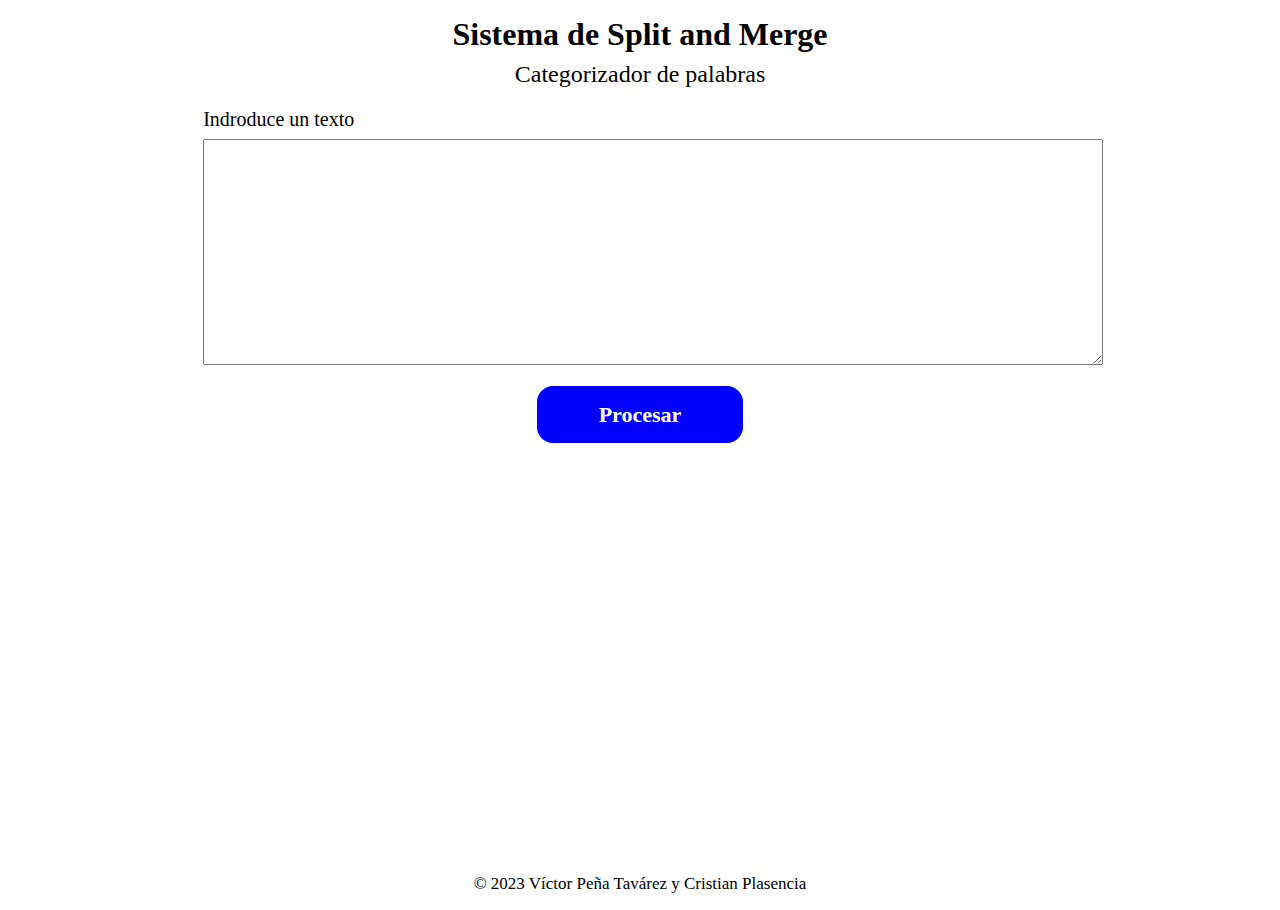
==== Distributed Computing Project/SplitAndMergeSystem/views/index.html @ de7a5fb2 "Distributed Computing Project" ====
<!DOCTYPE html>
<html lang="en">

<head>
  <meta charset="UTF-8" />
  <meta http-equiv="X-UA-Compatible" content="IE=edge" />
  <meta name="viewport"
    content="width=device-width, initial-scale=1, minimum-scale=1, maximum-scale=1, user-scalable=no, shrink-to-fit=no" />
  <link rel="stylesheet" type="text/css" href="../css/normalize.css" />
  <link rel="stylesheet" type="text/css" href="../css/style.css" />
  <title>Split and Merge System</title>
</head>

<body>
  <div class="container">
    <h1 class="title">Sistema de Split and Merge</h1>
    <p class="subtitle">Categorizador de palabras</p>
    <div id="system">
      <p class="label">Indroduce un texto</p>
      <textarea id="textarea"></textarea>

      <div id="btn" onclick="splitAndMerge()"><span>Procesar</span></div>

      <div id="paragraph"></div>
      <div id="results"></div>
    </div>
  </div>

  <footer>© 2023 Víctor Peña Tavárez y Cristian Plasencia</footer>
</body>

<script type="text/javascript" src="../js/wordList/car-brands.js"></script>
<script type="text/javascript" src="../js/wordList/country-names.js"></script>
<script type="text/javascript" src="../js/wordList/drink-types.js"></script>
<script type="text/javascript" src="../js/wordList/fruit-names.js"></script>
<script type="text/javascript" src="../js/wordList/men-names.js"></script>
<script type="text/javascript" src="../js/wordList/women-names.js"></script>
<script type="text/javascript" src="../js/app.js"></script>

</html>
---- Distributed Computing Project/SplitAndMergeSystem/css/style.css ----
body {
    padding: 16px;
  }

  .container {
    display: block;
    align-items: center;
  }

  .title {
    font-size: 32px;
    font-weight: bold;
    text-align: center;
    margin: 0;
    margin-bottom: 8px;
  }

  .subtitle {
    font-size: 24px;
    font-weight: 500;
    text-align: center;
    margin: 0;
    margin-bottom: 16px;
  }

  #system {
    width: 70%;
    margin-left: auto;
    margin-right: auto;
    min-height: calc(100vh - 150px);
  }

  .label {
    font-size: 20px;
    font-weight: 500;
    margin-bottom: 8px;
  }

  textarea {
    width: 100%;
    min-height: 200px;
    padding: 12px;
    font-size: 18px;
  }

  #btn {
    cursor: pointer;
    background-color: blue;
    padding: 16px;
    border-radius: 16px;
    width: 20%;
    margin-left: auto;
    margin-right: auto;
    text-align: center;
    margin-top: 16px;
  }

  #btn span {
    font-size: 22px;
    font-weight: bold;
    color: #ffffff;
  }

  #results {
    font-size: 18px;
    font-weight: 500;
    margin-top: 32px;
  }

  h3 {
    margin: 0;
    margin-bottom: 8px;
  }

  footer {
    font-size: 17px;
    font-weight: 500;
    text-align: center;
    margin-top: 16px;
  }
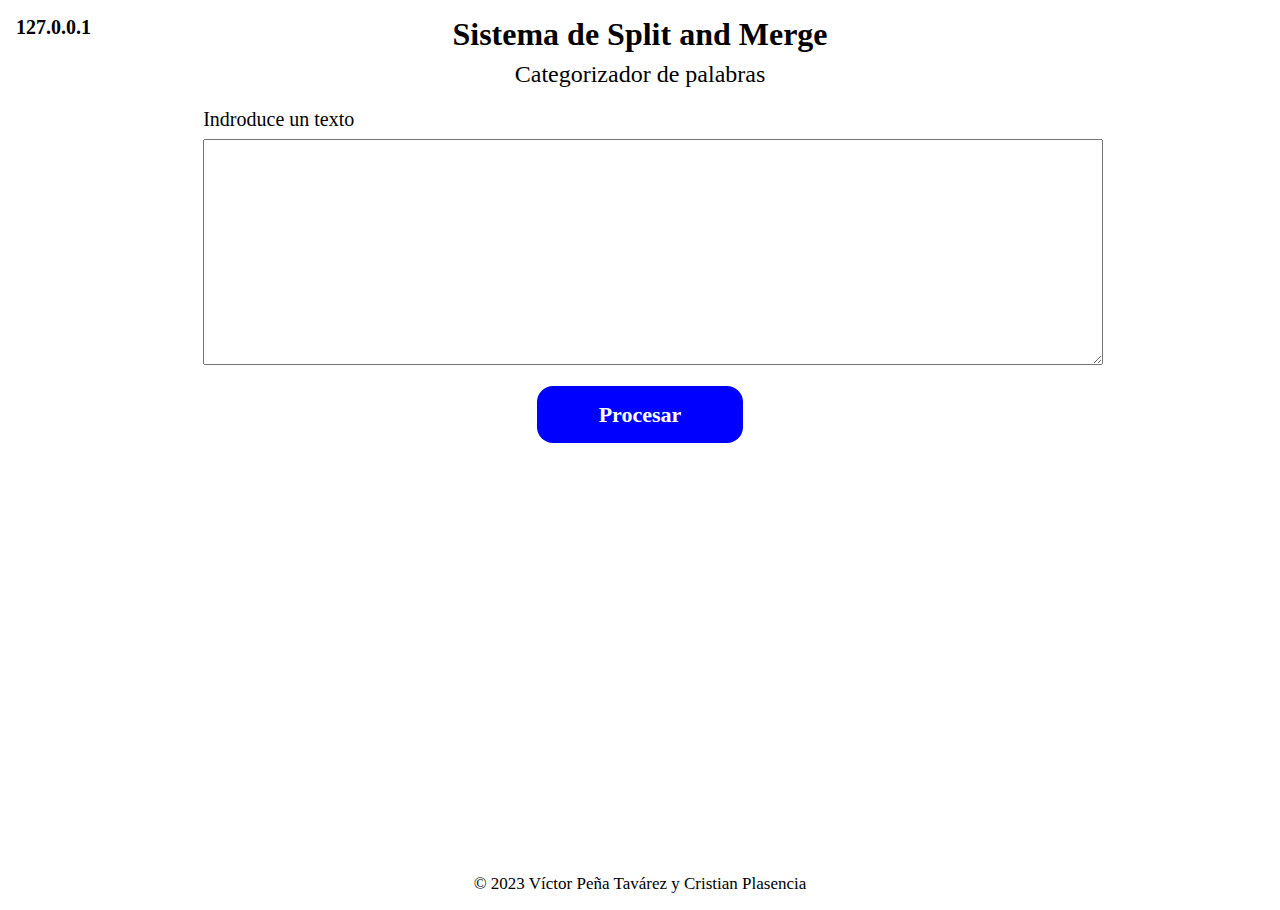
==== commit ebe652c0: "Agregando hostname function" ====
--- a/Distributed Computing Project/SplitAndMergeSystem/views/index.html
+++ b/Distributed Computing Project/SplitAndMergeSystem/views/index.html
@@ -13,6 +13,7 @@
 
 <body>
   <div class="container">
+    <div id="server">Servidor 1</div>
     <h1 class="title">Sistema de Split and Merge</h1>
     <p class="subtitle">Categorizador de palabras</p>
     <div id="system">
@@ -36,5 +37,11 @@
 <script type="text/javascript" src="../js/wordList/men-names.js"></script>
 <script type="text/javascript" src="../js/wordList/women-names.js"></script>
 <script type="text/javascript" src="../js/app.js"></script>
-
+<script>
+  (function() {
+    // imprimir servidor en uso
+    const hostname = location.hostname;
+    document.getElementById("server").innerHTML = hostname;
+  })();
+  </script>
 </html>--- a/Distributed Computing Project/SplitAndMergeSystem/css/style.css
+++ b/Distributed Computing Project/SplitAndMergeSystem/css/style.css
@@ -5,6 +5,14 @@
   .container {
     display: block;
     align-items: center;
+  }
+
+  #server {
+    position: absolute;
+    top: 16px;
+    left: 16px;
+    font-size: 20px;
+    font-weight: bold;
   }
 
   .title {
